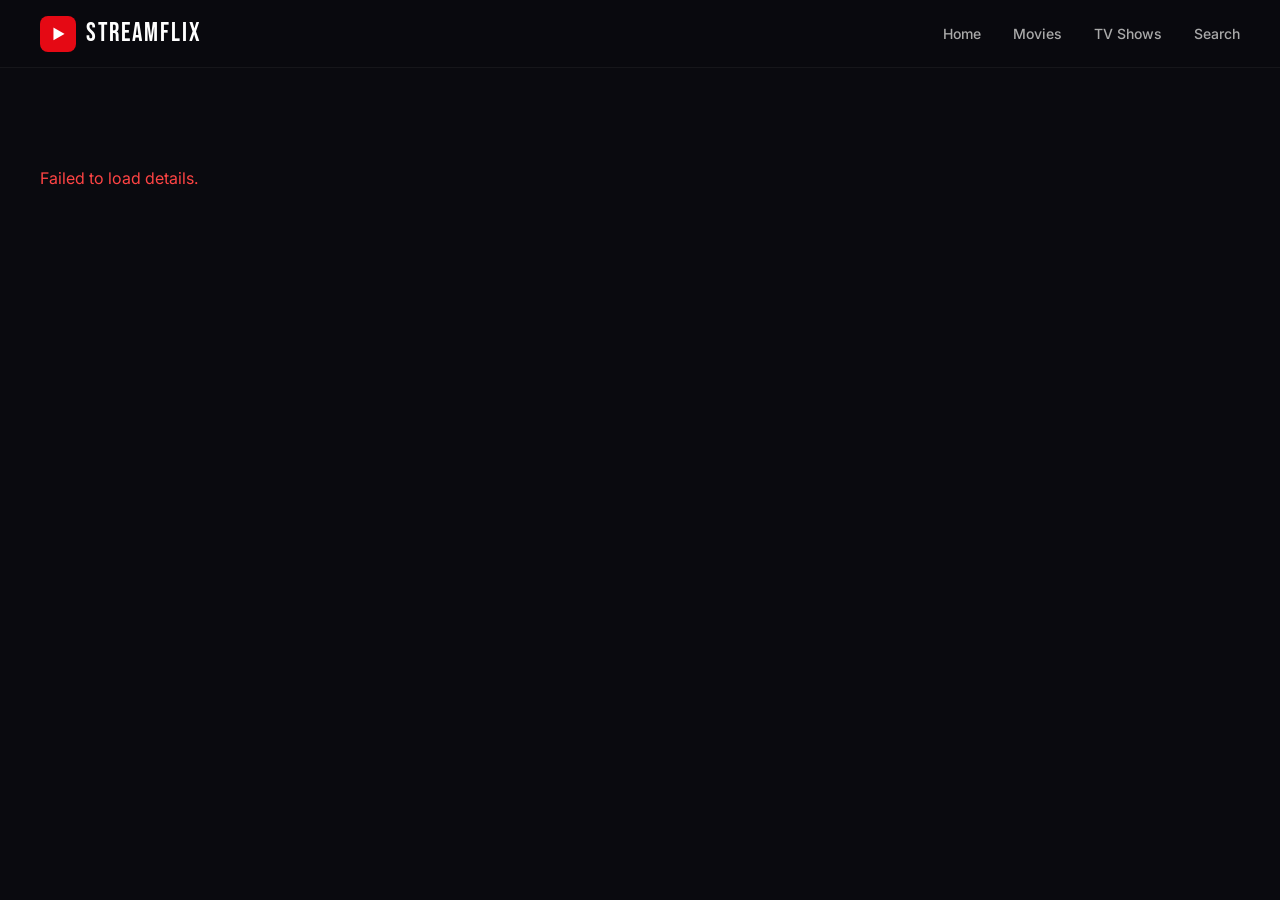
==== pages/detail.html @ 57092a4f "Initial commit" ====
<!DOCTYPE html>
<html lang="en">
<head>
  <meta charset="UTF-8" />
  <meta name="viewport" content="width=device-width, initial-scale=1.0" />
  <title>Detail - StreamFlix</title>
  <link rel="stylesheet" href="../css/style.css" />
  <link href="https://fonts.googleapis.com/css2?family=Bebas+Neue&family=Inter:wght@300;400;500;600;700&display=swap" rel="stylesheet" />
</head>
<body>

<nav class="navbar scrolled" id="navbar">
  <a href="../index.html" class="nav-logo" style="text-decoration:none">
    <span class="logo-icon">▶</span>
    <span class="logo-text">StreamFlix</span>
  </a>
  <div class="nav-links">
    <a href="../index.html" class="nav-link">Home</a>
    <a href="movies.html" class="nav-link">Movies</a>
    <a href="tv.html" class="nav-link">TV Shows</a>
    <a href="search.html" class="nav-link">Search</a>
  </div>
</nav>

<div class="detail-page" id="detailPage">
  <div class="spinner" style="margin-top:120px"></div>
</div>

<script src="../js/config.js"></script>
<script src="../js/api.js"></script>
<script>
const params = new URLSearchParams(window.location.search);
const type = params.get("type") || "movie";
const id = params.get("id");

async function loadDetail() {
  const page = document.getElementById("detailPage");
  try {
    const [detail, credits, similar] = await Promise.all([
      tmdb(`/${type}/${id}`, { append_to_response: "videos" }),
      tmdb(`/${type}/${id}/credits`),
      tmdb(`/${type}/${id}/similar`),
    ]);

    const title = detail.title || detail.name;
    const year = formatDate(detail.release_date || detail.first_air_date);
    const rating = detail.vote_average ? detail.vote_average.toFixed(1) : "N/A";
    const runtime = detail.runtime ? `${detail.runtime} min` : detail.episode_run_time?.[0] ? `${detail.episode_run_time[0]} min/ep` : "";
    const genres = (detail.genres || []).map(g => `<span class="genre-tag">${g.name}</span>`).join("");
    const cast = (credits.cast || []).slice(0, 12);
    const seasons = detail.seasons || [];

    document.title = `${title} - StreamFlix`;

    page.innerHTML = `
      <div class="detail-backdrop-wrap">
        <img class="detail-backdrop-img" src="${backdropUrl(detail.backdrop_path)}" alt="${title}" />
        <div class="detail-backdrop-overlay"></div>
      </div>
      <div class="detail-body">
        <div class="detail-poster">
          <img src="${posterUrl(detail.poster_path)}" alt="${title}" />
        </div>
        <div class="detail-info">
          <div class="detail-title">${title}</div>
          <div class="detail-meta">
            <span style="color:${getRatingColor(parseFloat(rating))}">★ ${rating}</span>
            <span>${year}</span>
            ${runtime ? `<span>${runtime}</span>` : ""}
            <span class="hero-type-badge">${type === "tv" ? "TV Show" : "Movie"}</span>
          </div>
          <div class="detail-genres">${genres}</div>
          <p class="detail-overview">${detail.overview || "No description available."}</p>
          <div class="detail-actions">
            <button class="btn-play" onclick="goWatch('${type}', ${id})">▶ Play Now</button>
            <a href="../index.html" class="back-btn">← Back</a>
          </div>

          ${type === "tv" && seasons.length ? `
          <div>
            <h3 style="font-size:16px;font-weight:600;margin-bottom:12px;">Episodes</h3>
            <select class="season-select" id="seasonSelect" onchange="loadEpisodes(${id}, this.value)">
              ${seasons.filter(s => s.season_number > 0).map(s => 
                `<option value="${s.season_number}">Season ${s.season_number} (${s.episode_count} eps)</option>`
              ).join("")}
            </select>
            <div class="episode-grid" id="episodeGrid"></div>
          </div>
          ` : ""}

          ${cast.length ? `
          <div class="cast-section">
            <h3>Cast</h3>
            <div class="cast-row">
              ${cast.map(c => `
                <div class="cast-card">
                  <img class="cast-photo" src="${posterUrl(c.profile_path, "w185")}" alt="${c.name}" />
                  <div class="cast-name">${c.name}</div>
                  <div class="cast-char">${c.character || ""}</div>
                </div>
              `).join("")}
            </div>
          </div>
          ` : ""}
        </div>
      </div>

      ${similar.results?.length ? `
      <div class="similar-section">
        <h3><span class="title-bar"></span> Similar Titles</h3>
        <div class="cards-wrapper">
          <div class="cards-row" id="similarRow"></div>
        </div>
      </div>
      ` : ""}
    `;

    if (similar.results?.length) {
      renderRow("similarRow", similar.results.slice(0, 15), type);
    }

    if (type === "tv" && seasons.length) {
      const firstSeason = seasons.find(s => s.season_number > 0);
      if (firstSeason) loadEpisodes(id, firstSeason.season_number);
    }

  } catch(e) {
    page.innerHTML = `<p style="color:#f44;padding:100px 40px">Failed to load details.</p>`;
    console.error(e);
  }
}

async function loadEpisodes(seriesId, seasonNum) {
  const grid = document.getElementById("episodeGrid");
  if (!grid) return;
  grid.innerHTML = '<div class="spinner"></div>';
  try {
    const data = await tmdb(`/tv/${seriesId}/season/${seasonNum}`);
    const eps = data.episodes || [];
    grid.innerHTML = eps.map(ep => `
      <button class="ep-btn" onclick="goWatchTV(${seriesId}, ${seasonNum}, ${ep.episode_number})">
        E${ep.episode_number}: ${ep.name.slice(0,20)}
      </button>
    `).join("");
  } catch(e) {
    grid.innerHTML = '<p style="color:#f44;font-size:13px">Failed to load episodes.</p>';
  }
}

function goWatchTV(id, season, episode) {
  window.location.href = `watch.html?type=tv&id=${id}&season=${season}&episode=${episode}`;
}

loadDetail();
</script>
</body>
</html>
---- css/style.css ----
/* =============================================
   StreamFlix - Main Stylesheet
   ============================================= */

*, *::before, *::after { box-sizing: border-box; margin: 0; padding: 0; }

:root {
  --bg: #0a0a0f;
  --bg2: #111118;
  --bg3: #1a1a24;
  --accent: #e50914;
  --accent2: #ff3d3d;
  --text: #f0f0f0;
  --text2: #aaa;
  --card-radius: 8px;
  --nav-h: 68px;
}

html { scroll-behavior: smooth; }

body {
  font-family: 'Inter', sans-serif;
  background: var(--bg);
  color: var(--text);
  min-height: 100vh;
  overflow-x: hidden;
}

/* ---- NAVBAR ---- */
.navbar {
  position: fixed;
  top: 0; left: 0; right: 0;
  height: var(--nav-h);
  display: flex;
  align-items: center;
  justify-content: space-between;
  padding: 0 40px;
  z-index: 999;
  background: linear-gradient(to bottom, rgba(0,0,0,0.9), transparent);
  transition: background 0.3s;
}
.navbar.scrolled {
  background: rgba(10,10,15,0.97);
  backdrop-filter: blur(10px);
  border-bottom: 1px solid rgba(255,255,255,0.05);
}
.nav-logo {
  display: flex;
  align-items: center;
  gap: 10px;
  text-decoration: none;
  cursor: pointer;
}
.logo-icon {
  background: var(--accent);
  color: white;
  width: 36px; height: 36px;
  display: flex; align-items: center; justify-content: center;
  border-radius: 8px;
  font-size: 14px;
  font-weight: bold;
}
.logo-text {
  font-family: 'Bebas Neue', sans-serif;
  font-size: 26px;
  letter-spacing: 2px;
  color: white;
}
.nav-links {
  display: flex;
  gap: 32px;
}
.nav-link {
  color: var(--text2);
  text-decoration: none;
  font-size: 14px;
  font-weight: 500;
  transition: color 0.2s;
}
.nav-link:hover, .nav-link.active { color: white; }
.nav-right { display: flex; align-items: center; gap: 16px; }
.search-btn {
  background: none;
  border: none;
  color: var(--text2);
  cursor: pointer;
  padding: 6px;
  border-radius: 50%;
  transition: color 0.2s, background 0.2s;
}
.search-btn:hover { color: white; background: rgba(255,255,255,0.1); }

/* ---- HERO ---- */
.hero {
  position: relative;
  height: 100vh;
  min-height: 600px;
  display: flex;
  align-items: flex-end;
  overflow: hidden;
}
.hero-bg {
  position: absolute;
  inset: 0;
  background-size: cover;
  background-position: center top;
  background-repeat: no-repeat;
  transition: background-image 1s ease;
  transform: scale(1.05);
  animation: heroZoom 20s ease-in-out infinite alternate;
}
@keyframes heroZoom {
  from { transform: scale(1.05); }
  to { transform: scale(1.12); }
}
.hero-overlay {
  position: absolute;
  inset: 0;
  background: linear-gradient(
    to right,
    rgba(10,10,15,0.95) 0%,
    rgba(10,10,15,0.6) 50%,
    rgba(10,10,15,0.1) 100%
  ),
  linear-gradient(
    to top,
    rgba(10,10,15,1) 0%,
    transparent 40%
  );
}
.hero-content {
  position: relative;
  z-index: 2;
  padding: 0 60px 80px;
  max-width: 650px;
}
.hero-badges { display: flex; gap: 8px; margin-bottom: 14px; }
.hd-badge {
  background: var(--accent);
  color: white;
  font-size: 11px;
  font-weight: 700;
  padding: 2px 8px;
  border-radius: 4px;
  letter-spacing: 1px;
}
.hero-title {
  font-family: 'Bebas Neue', sans-serif;
  font-size: clamp(40px, 6vw, 72px);
  line-height: 1.05;
  letter-spacing: 2px;
  margin-bottom: 16px;
  text-shadow: 0 2px 20px rgba(0,0,0,0.5);
}
.hero-desc {
  font-size: 15px;
  color: var(--text2);
  line-height: 1.7;
  margin-bottom: 16px;
}
.hero-meta {
  display: flex;
  align-items: center;
  gap: 16px;
  font-size: 14px;
  color: var(--text2);
  margin-bottom: 28px;
}
.hero-type-badge {
  background: rgba(255,255,255,0.1);
  border: 1px solid rgba(255,255,255,0.2);
  padding: 2px 10px;
  border-radius: 20px;
  font-size: 12px;
  color: white;
}
.hero-actions { display: flex; gap: 14px; }
.btn-play {
  background: var(--accent);
  color: white;
  border: none;
  padding: 14px 32px;
  border-radius: 8px;
  font-size: 15px;
  font-weight: 600;
  cursor: pointer;
  transition: background 0.2s, transform 0.15s;
}
.btn-play:hover { background: var(--accent2); transform: scale(1.03); }
.btn-info {
  background: rgba(255,255,255,0.12);
  color: white;
  border: 1px solid rgba(255,255,255,0.2);
  padding: 14px 28px;
  border-radius: 8px;
  font-size: 15px;
  font-weight: 600;
  cursor: pointer;
  transition: background 0.2s;
  backdrop-filter: blur(6px);
}
.btn-info:hover { background: rgba(255,255,255,0.22); }

/* ---- MAIN CONTENT ---- */
.main-content {
  position: relative;
  z-index: 2;
  padding: 0 40px 60px;
  background: var(--bg);
}

/* ---- ROW SECTIONS ---- */
.row-section { margin-bottom: 48px; }
.section-title {
  font-size: 20px;
  font-weight: 600;
  margin-bottom: 20px;
  display: flex;
  align-items: center;
  gap: 12px;
}
.title-bar {
  display: inline-block;
  width: 4px;
  height: 22px;
  background: var(--accent);
  border-radius: 2px;
}
.cards-wrapper { overflow-x: auto; padding-bottom: 12px; scrollbar-width: thin; scrollbar-color: rgba(255,255,255,0.15) transparent; }
.cards-wrapper::-webkit-scrollbar { height: 4px; }
.cards-wrapper::-webkit-scrollbar-thumb { background: rgba(255,255,255,0.15); border-radius: 2px; }
.cards-row {
  display: flex;
  gap: 14px;
  width: max-content;
}

/* ---- CARD ---- */
.card {
  width: 180px;
  flex-shrink: 0;
  cursor: pointer;
  transition: transform 0.25s;
}
.card:hover { transform: scale(1.06); }
.card-poster-wrap {
  position: relative;
  border-radius: var(--card-radius);
  overflow: hidden;
  aspect-ratio: 2/3;
  background: var(--bg3);
}
.card-poster {
  width: 100%;
  height: 100%;
  object-fit: cover;
  display: block;
  transition: filter 0.3s;
}
.card:hover .card-poster { filter: brightness(0.5); }
.card-overlay {
  position: absolute;
  inset: 0;
  display: flex;
  flex-direction: column;
  align-items: center;
  justify-content: center;
  gap: 10px;
  opacity: 0;
  transition: opacity 0.25s;
}
.card:hover .card-overlay { opacity: 1; }
.card-play-btn {
  background: var(--accent);
  color: white;
  border: none;
  padding: 10px 20px;
  border-radius: 6px;
  font-size: 13px;
  font-weight: 600;
  cursor: pointer;
  transition: background 0.2s;
}
.card-play-btn:hover { background: var(--accent2); }
.card-info-btn {
  background: rgba(255,255,255,0.15);
  color: white;
  border: 1px solid rgba(255,255,255,0.3);
  padding: 8px 20px;
  border-radius: 6px;
  font-size: 13px;
  cursor: pointer;
}
.card-rating {
  position: absolute;
  top: 8px; right: 8px;
  background: rgba(0,0,0,0.75);
  padding: 3px 8px;
  border-radius: 20px;
  font-size: 12px;
  font-weight: 600;
  backdrop-filter: blur(4px);
}
.card-info { padding: 8px 2px 0; }
.card-title {
  font-size: 13px;
  font-weight: 500;
  white-space: nowrap;
  overflow: hidden;
  text-overflow: ellipsis;
}
.card-year { font-size: 12px; color: var(--text2); margin-top: 3px; }

/* ---- FOOTER ---- */
.footer {
  background: var(--bg2);
  border-top: 1px solid rgba(255,255,255,0.05);
  padding: 40px;
  text-align: center;
}
.footer .nav-logo { justify-content: center; margin-bottom: 14px; }
.footer-note { font-size: 12px; color: var(--text2); margin-bottom: 8px; }
.footer-copy { font-size: 12px; color: rgba(255,255,255,0.3); }

/* ---- LOADING / SPINNER ---- */
.spinner {
  width: 40px; height: 40px;
  border: 3px solid rgba(255,255,255,0.1);
  border-top-color: var(--accent);
  border-radius: 50%;
  animation: spin 0.8s linear infinite;
  margin: 80px auto;
}
@keyframes spin { to { transform: rotate(360deg); } }

/* ---- SEARCH PAGE ---- */
.search-page { padding: 100px 40px 60px; }
.search-box-wrap { display: flex; gap: 12px; margin-bottom: 40px; }
.search-input {
  flex: 1;
  background: var(--bg3);
  border: 1px solid rgba(255,255,255,0.1);
  color: white;
  padding: 14px 20px;
  border-radius: 8px;
  font-size: 16px;
  outline: none;
  transition: border-color 0.2s;
}
.search-input:focus { border-color: var(--accent); }
.search-btn-submit {
  background: var(--accent);
  color: white;
  border: none;
  padding: 14px 28px;
  border-radius: 8px;
  font-size: 15px;
  font-weight: 600;
  cursor: pointer;
}
.search-grid {
  display: grid;
  grid-template-columns: repeat(auto-fill, minmax(160px, 1fr));
  gap: 20px;
}

/* ---- DETAIL PAGE ---- */
.detail-page { padding-top: var(--nav-h); }
.detail-backdrop {
  width: 100%;
  height: 70vh;
  object-fit: cover;
  display: block;
  position: relative;
}
.detail-backdrop-wrap {
  position: relative;
  height: 70vh;
  overflow: hidden;
}
.detail-backdrop-img {
  width: 100%;
  height: 100%;
  object-fit: cover;
}
.detail-backdrop-overlay {
  position: absolute;
  inset: 0;
  background: linear-gradient(to top, var(--bg) 0%, transparent 50%);
}
.detail-body {
  padding: 0 60px 60px;
  margin-top: -120px;
  position: relative;
  z-index: 2;
  display: flex;
  gap: 40px;
  align-items: flex-start;
}
.detail-poster {
  width: 220px;
  flex-shrink: 0;
  border-radius: 12px;
  overflow: hidden;
  box-shadow: 0 20px 60px rgba(0,0,0,0.8);
}
.detail-poster img { width: 100%; display: block; }
.detail-info { flex: 1; padding-top: 40px; }
.detail-title {
  font-family: 'Bebas Neue', sans-serif;
  font-size: clamp(36px, 5vw, 60px);
  letter-spacing: 2px;
  margin-bottom: 12px;
}
.detail-meta {
  display: flex;
  flex-wrap: wrap;
  gap: 16px;
  font-size: 14px;
  color: var(--text2);
  margin-bottom: 20px;
}
.detail-genres { display: flex; gap: 8px; flex-wrap: wrap; margin-bottom: 20px; }
.genre-tag {
  background: rgba(229,9,20,0.15);
  border: 1px solid rgba(229,9,20,0.3);
  color: var(--accent2);
  padding: 4px 14px;
  border-radius: 20px;
  font-size: 12px;
}
.detail-overview {
  font-size: 15px;
  line-height: 1.8;
  color: #ccc;
  margin-bottom: 30px;
  max-width: 700px;
}
.detail-actions { display: flex; gap: 14px; flex-wrap: wrap; margin-bottom: 40px; }

/* TV season selector */
.season-select {
  background: var(--bg3);
  border: 1px solid rgba(255,255,255,0.1);
  color: white;
  padding: 10px 16px;
  border-radius: 8px;
  font-size: 14px;
  cursor: pointer;
}
.episode-grid {
  display: grid;
  grid-template-columns: repeat(auto-fill, minmax(120px, 1fr));
  gap: 10px;
  margin-top: 20px;
}
.ep-btn {
  background: var(--bg3);
  border: 1px solid rgba(255,255,255,0.08);
  color: white;
  padding: 10px;
  border-radius: 6px;
  cursor: pointer;
  font-size: 13px;
  transition: background 0.2s, border-color 0.2s;
}
.ep-btn:hover, .ep-btn.active { background: var(--accent); border-color: var(--accent); }

/* ---- WATCH PAGE ---- */
.watch-page { padding-top: var(--nav-h); background: #000; min-height: 100vh; }
.player-wrap {
  width: 100%;
  aspect-ratio: 16/9;
  background: #000;
  position: relative;
}
.player-wrap iframe {
  width: 100%;
  height: 100%;
  border: none;
  display: block;
}
.watch-info {
  padding: 30px 60px;
  background: var(--bg);
}
.watch-title { font-family: 'Bebas Neue', sans-serif; font-size: 36px; letter-spacing: 2px; margin-bottom: 8px; }
.watch-meta { font-size: 14px; color: var(--text2); margin-bottom: 20px; }
.back-btn {
  background: rgba(255,255,255,0.1);
  color: white;
  border: 1px solid rgba(255,255,255,0.2);
  padding: 10px 20px;
  border-radius: 8px;
  cursor: pointer;
  font-size: 14px;
  text-decoration: none;
  display: inline-block;
  margin-bottom: 20px;
}
.back-btn:hover { background: rgba(255,255,255,0.2); }

/* ---- MOVIES / TV LIST PAGE ---- */
.list-page { padding: 100px 40px 60px; }
.list-page h1 { font-family: 'Bebas Neue', sans-serif; font-size: 42px; letter-spacing: 2px; margin-bottom: 32px; }
.list-grid {
  display: grid;
  grid-template-columns: repeat(auto-fill, minmax(170px, 1fr));
  gap: 20px;
  margin-bottom: 40px;
}
.load-more-btn {
  display: block;
  margin: 0 auto;
  background: var(--bg3);
  border: 1px solid rgba(255,255,255,0.1);
  color: white;
  padding: 14px 40px;
  border-radius: 8px;
  font-size: 15px;
  cursor: pointer;
  transition: background 0.2s;
}
.load-more-btn:hover { background: var(--accent); border-color: var(--accent); }

/* ---- CAST ---- */
.cast-section { margin-top: 40px; }
.cast-section h3 { font-size: 18px; font-weight: 600; margin-bottom: 16px; }
.cast-row { display: flex; gap: 14px; overflow-x: auto; padding-bottom: 10px; }
.cast-card { flex-shrink: 0; width: 100px; text-align: center; }
.cast-photo {
  width: 80px; height: 80px;
  border-radius: 50%;
  object-fit: cover;
  margin: 0 auto 8px;
  display: block;
  background: var(--bg3);
}
.cast-name { font-size: 12px; font-weight: 500; }
.cast-char { font-size: 11px; color: var(--text2); margin-top: 2px; }

/* ---- SIMILAR ROW ---- */
.similar-section { padding: 40px 60px 60px; }
.similar-section h3 { font-size: 20px; font-weight: 600; margin-bottom: 20px; display: flex; align-items: center; gap: 10px; }

/* ---- RESPONSIVE ---- */
@media (max-width: 768px) {
  .navbar { padding: 0 20px; }
  .nav-links { display: none; }
  .hero-content { padding: 0 24px 60px; }
  .main-content { padding: 0 16px 40px; }
  .detail-body { flex-direction: column; padding: 0 20px 40px; }
  .detail-poster { width: 160px; }
  .watch-info { padding: 20px; }
  .similar-section { padding: 20px; }
  .list-page { padding: 100px 16px 40px; }
  .search-page { padding: 100px 16px 60px; }
}
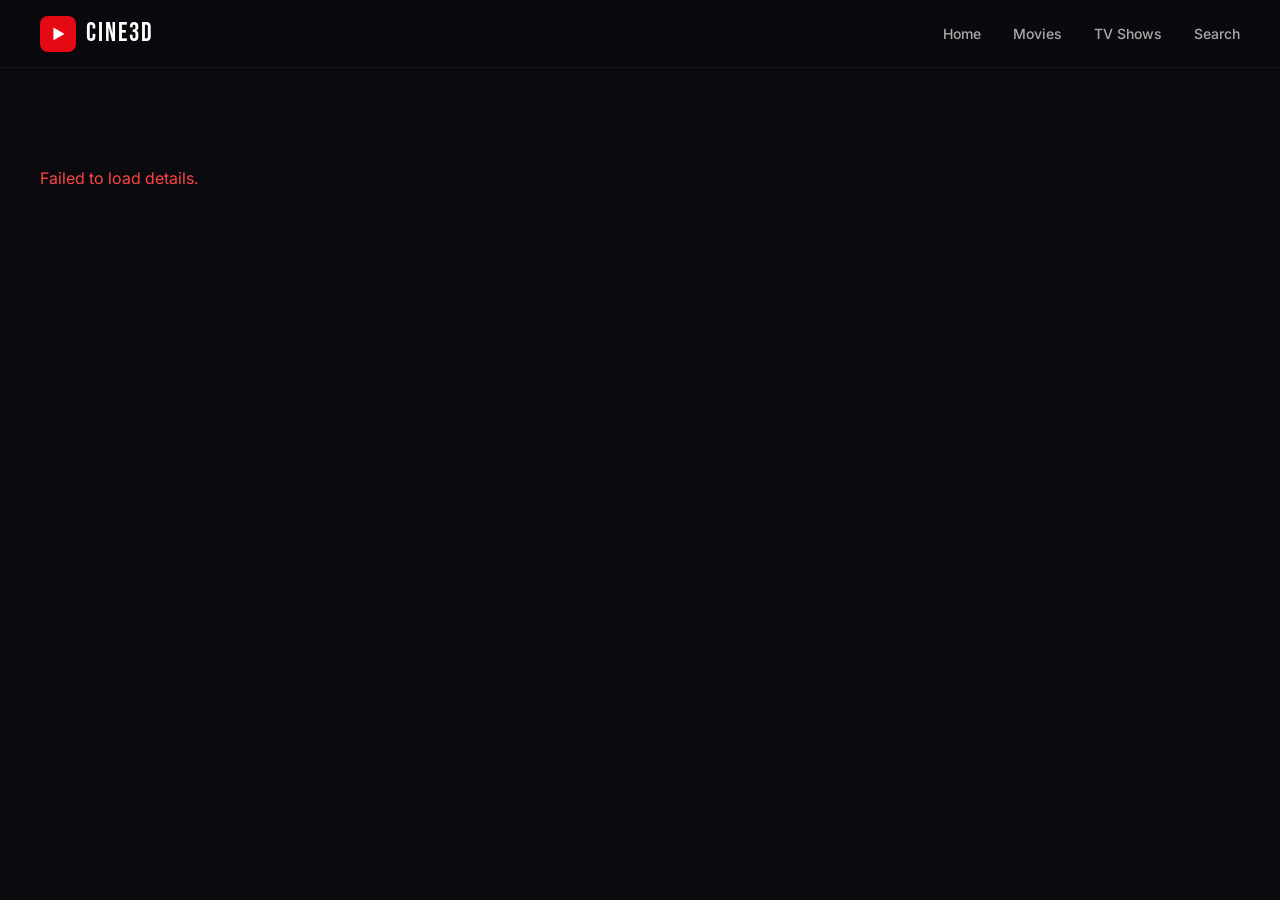
==== commit 94e441b4: "Change title and logo from StreamFlix to Cine3D" ====
--- a/pages/detail.html
+++ b/pages/detail.html
@@ -3,7 +3,7 @@
 <head>
   <meta charset="UTF-8" />
   <meta name="viewport" content="width=device-width, initial-scale=1.0" />
-  <title>Detail - StreamFlix</title>
+  <title>Detail - Cine3D</title>
   <link rel="stylesheet" href="../css/style.css" />
   <link href="https://fonts.googleapis.com/css2?family=Bebas+Neue&family=Inter:wght@300;400;500;600;700&display=swap" rel="stylesheet" />
 </head>
@@ -12,7 +12,7 @@
 <nav class="navbar scrolled" id="navbar">
   <a href="../index.html" class="nav-logo" style="text-decoration:none">
     <span class="logo-icon">▶</span>
-    <span class="logo-text">StreamFlix</span>
+    <span class="logo-text">Cine3D</span>
   </a>
   <div class="nav-links">
     <a href="../index.html" class="nav-link">Home</a>
@@ -50,7 +50,7 @@
     const cast = (credits.cast || []).slice(0, 12);
     const seasons = detail.seasons || [];
 
-    document.title = `${title} - StreamFlix`;
+    document.title = `${title} - Cine3D`;
 
     page.innerHTML = `
       <div class="detail-backdrop-wrap">
